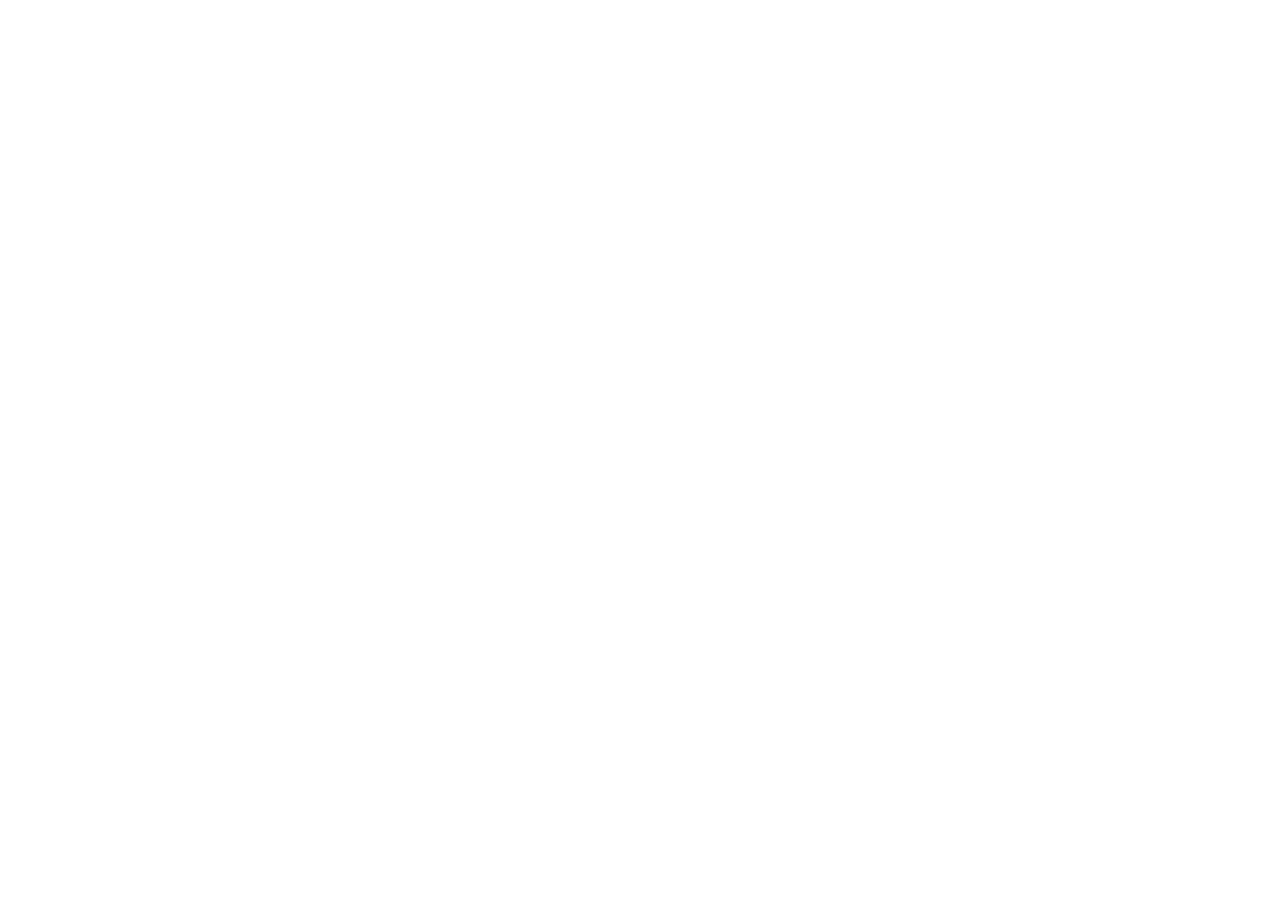
==== index.html @ 3cc09ea9 "Arquivo HTML" ====
<!DOCTYPE html>
<html lang="en">
<head>
    <meta charset="UTF-8">
    <meta name="viewport" content="width=device-width, initial-scale=1.0">
    <title>Document</title>
</head>
<body>
    
</body>
</html>
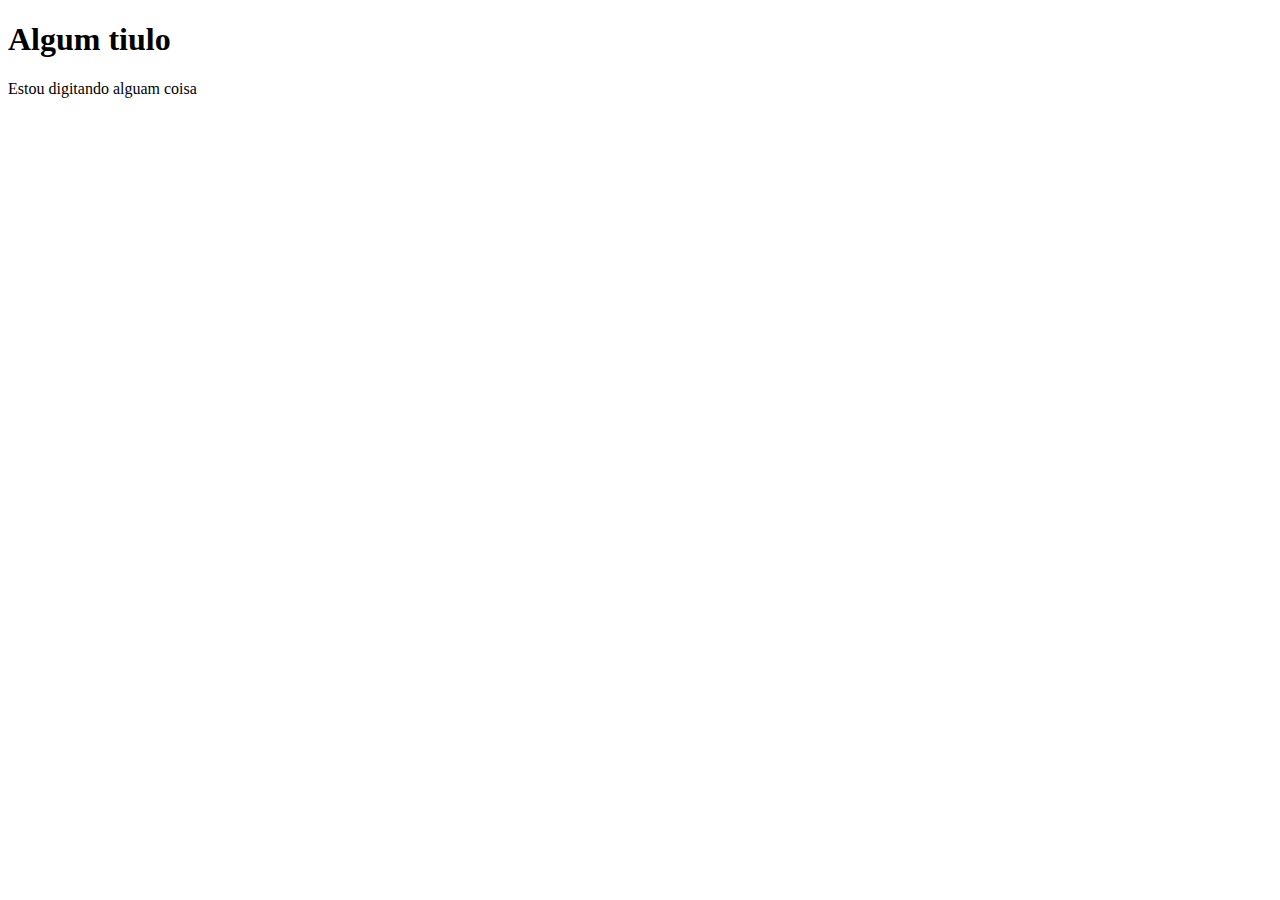
==== commit 63c01cc0: "Criei stylecss" ====
--- a/index.html
+++ b/index.html
@@ -4,8 +4,10 @@
     <meta charset="UTF-8">
     <meta name="viewport" content="width=device-width, initial-scale=1.0">
     <title>Document</title>
+    <link rel="stylesheet" href="styles.css">
 </head>
 <body>
-    
+    <h1>Algum tiulo</h1>
+    <p>Estou digitando alguam coisa</p>
 </body>
 </html>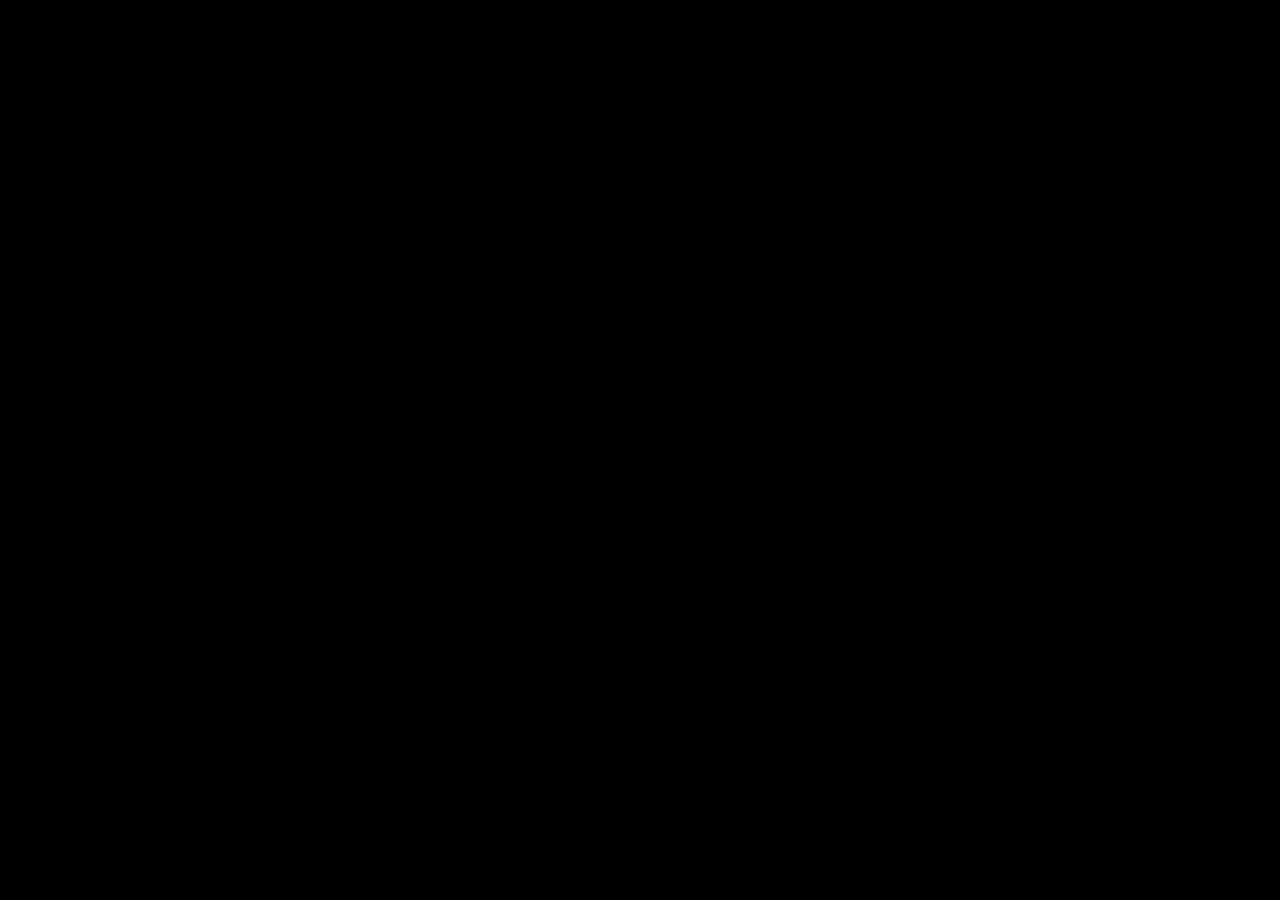
==== commit aa739954: "Stylecss" ====
--- a/index.html
+++ b/index.html
@@ -9,5 +9,6 @@
 <body>
     <h1>Algum tiulo</h1>
     <p>Estou digitando alguam coisa</p>
+    <p>Alguma demanda</p>
 </body>
 </html>--- a/styles.css
+++ b/styles.css
@@ -0,0 +1,5 @@
+* {
+    margin: 0;
+    padding: 0;
+    background-color: black;
+}